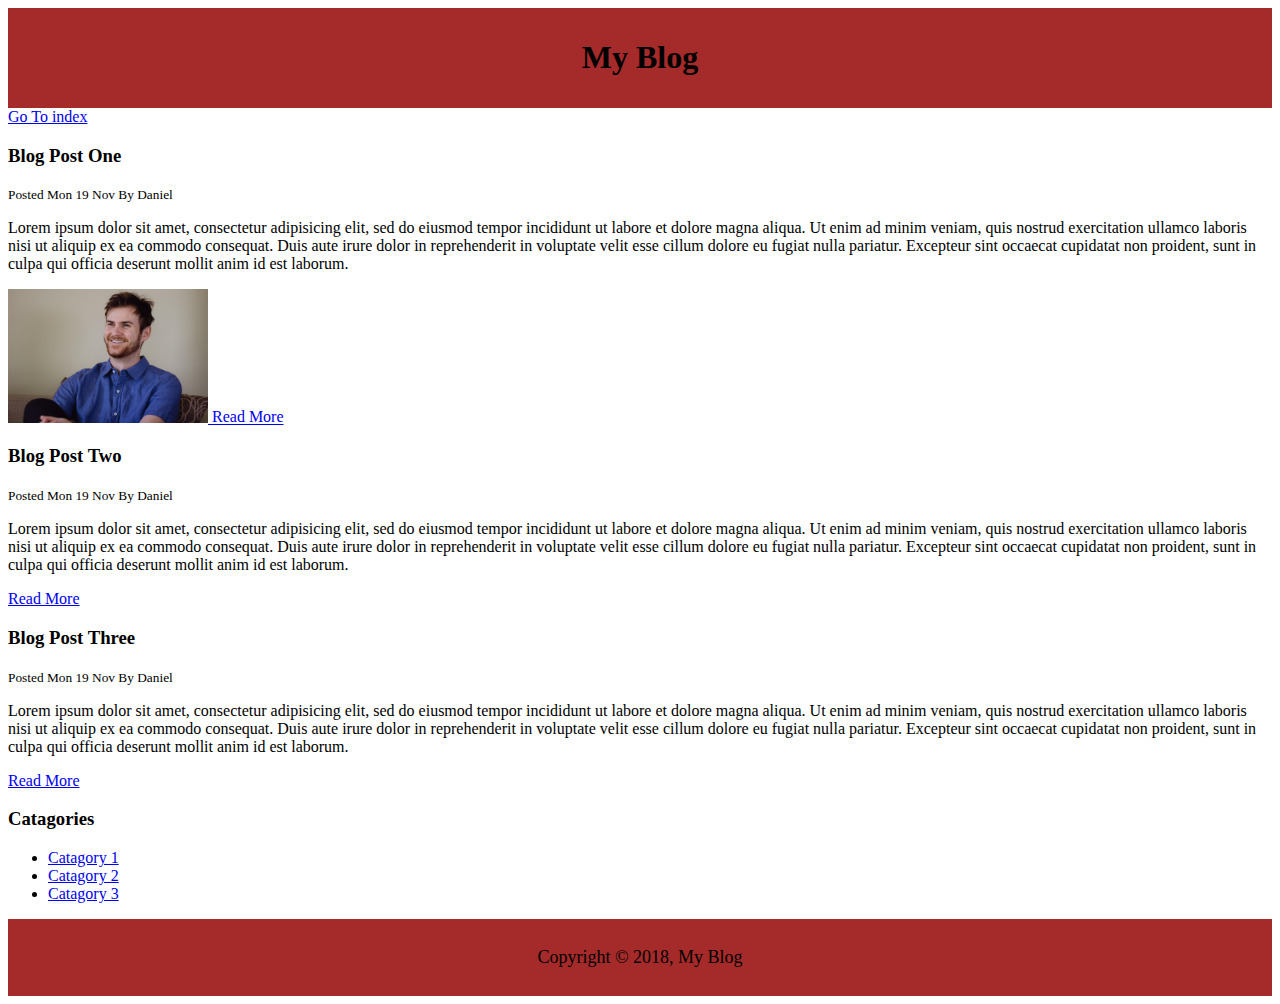
==== blog.html @ c09a8cd0 "Update blog.html" ====
<!DOCTYPE html>
<html>
<head>
	<title>Daniel Laity's Blog</title>
	<meta name="disctiption" content="Awesome Blog By Me">
	<meta name="keywords" content="tennis, coaching, me">
	<style type="text/css">
		#main-header{
			text-align: center;
			background-color: brown;
			color: black;
			padding: 10px;
		}

		#main-footer{
			text-align: center;
			font-size: 18px;
			background-color: brown;
			padding: 10px;
		}
	</style>
</head>
<body>
	<header id="main-header">
		<h1>My Blog</h1>
	</header>

	<a href="index.html"> Go To index</a>

	<section>
		<article class="post">
			<h3>Blog Post One</h3>
			<small>Posted Mon 19 Nov By Daniel</small>
			<p>Lorem ipsum dolor sit amet, consectetur adipisicing elit, sed do eiusmod
			tempor incididunt ut labore et dolore magna aliqua. Ut enim ad minim veniam,
			quis nostrud exercitation ullamco laboris nisi ut aliquip ex ea commodo
			consequat. Duis aute irure dolor in reprehenderit in voluptate velit esse
			cillum dolore eu fugiat nulla pariatur. Excepteur sint occaecat cupidatat non
			proident, sunt in culpa qui officia deserunt mollit anim id est laborum.</p>
			
			<!-- Image -->
		<a href="images/me.jpg">
			<img src="images/test 1.jpg" alt="My Sample Image" width="200">
		</a>
			<a href="post.html">Read More</a>
			
			
		</article>

		<article class="post">
			<h3>Blog Post Two</h3>
			<small>Posted Mon 19 Nov By Daniel</small>
			<p>Lorem ipsum dolor sit amet, consectetur adipisicing elit, sed do eiusmod
			tempor incididunt ut labore et dolore magna aliqua. Ut enim ad minim veniam,
			quis nostrud exercitation ullamco laboris nisi ut aliquip ex ea commodo
			consequat. Duis aute irure dolor in reprehenderit in voluptate velit esse
			cillum dolore eu fugiat nulla pariatur. Excepteur sint occaecat cupidatat non
			proident, sunt in culpa qui officia deserunt mollit anim id est laborum.</p>
			<a href="post.html">Read More</a>
		</article>

		<article class="post">
			<h3>Blog Post Three</h3>
			<small>Posted Mon 19 Nov By Daniel</small>
			<p>Lorem ipsum dolor sit amet, consectetur adipisicing elit, sed do eiusmod
			tempor incididunt ut labore et dolore magna aliqua. Ut enim ad minim veniam,
			quis nostrud exercitation ullamco laboris nisi ut aliquip ex ea commodo
			consequat. Duis aute irure dolor in reprehenderit in voluptate velit esse
			cillum dolore eu fugiat nulla pariatur. Excepteur sint occaecat cupidatat non
			proident, sunt in culpa qui officia deserunt mollit anim id est laborum.</p>
			<a href="post.html">Read More</a>
		</article>
	</section>

	<aside>
		<h3>Catagories</h3>
		<nav>
			<ul>
				<li><a href="#">Catagory 1<a/></li>
				<li><a href="#">Catagory 2<a/></li>
				<li><a href="#">Catagory 3<a/></li>
			</ul>
		</nav>
	</aside>

	<footer id="main-footer">
		<p>Copyright &copy; 2018, My Blog</p>
	</footer>
</body>
</html>
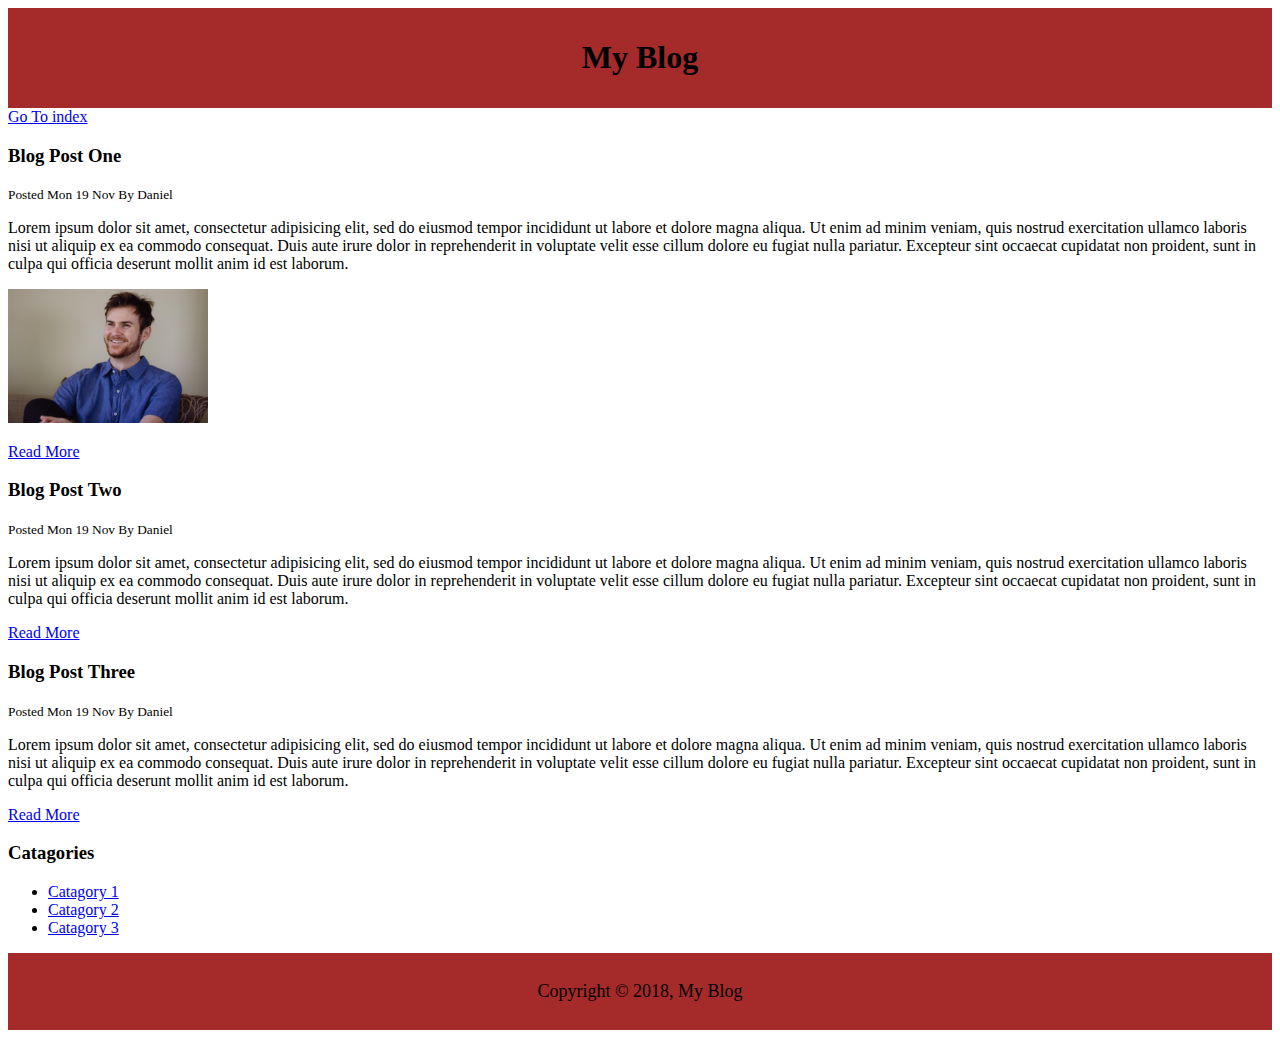
==== commit a26046bc: "Update blog.html" ====
--- a/blog.html
+++ b/blog.html
@@ -42,7 +42,7 @@
 		<a href="images/me.jpg">
 			<img src="images/test 1.jpg" alt="My Sample Image" width="200">
 		</a>
-			<a href="post.html">Read More</a>
+			<p><a href="post.html">Read More</a></P>
 			
 			
 		</article>
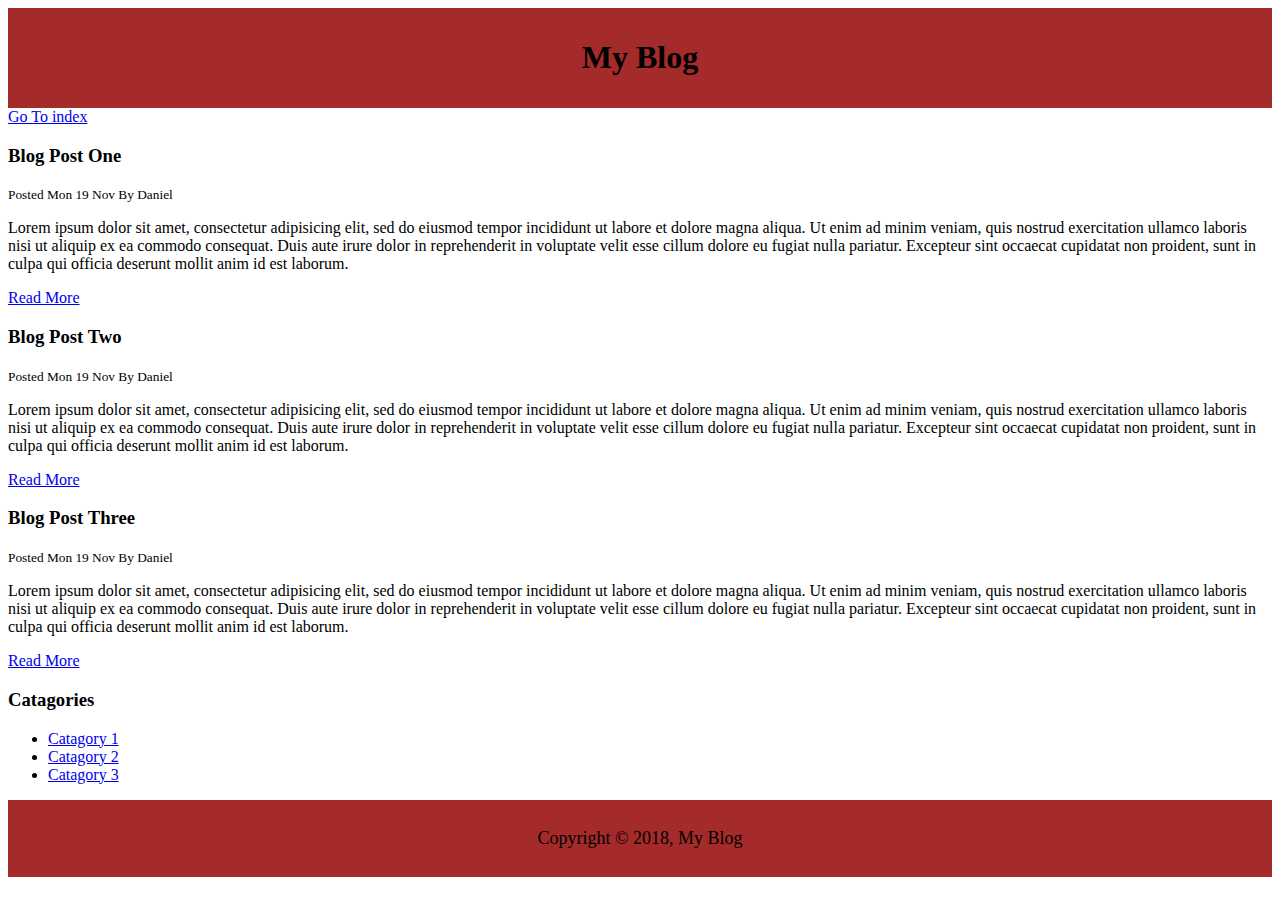
==== commit 7d9ce03a: "Update blog.html" ====
--- a/blog.html
+++ b/blog.html
@@ -38,10 +38,7 @@
 			cillum dolore eu fugiat nulla pariatur. Excepteur sint occaecat cupidatat non
 			proident, sunt in culpa qui officia deserunt mollit anim id est laborum.</p>
 			
-			<!-- Image -->
-		<a href="images/me.jpg">
-			<img src="images/test 1.jpg" alt="My Sample Image" width="200">
-		</a>
+			
 			<p><a href="post.html">Read More</a></P>
 			
 			
